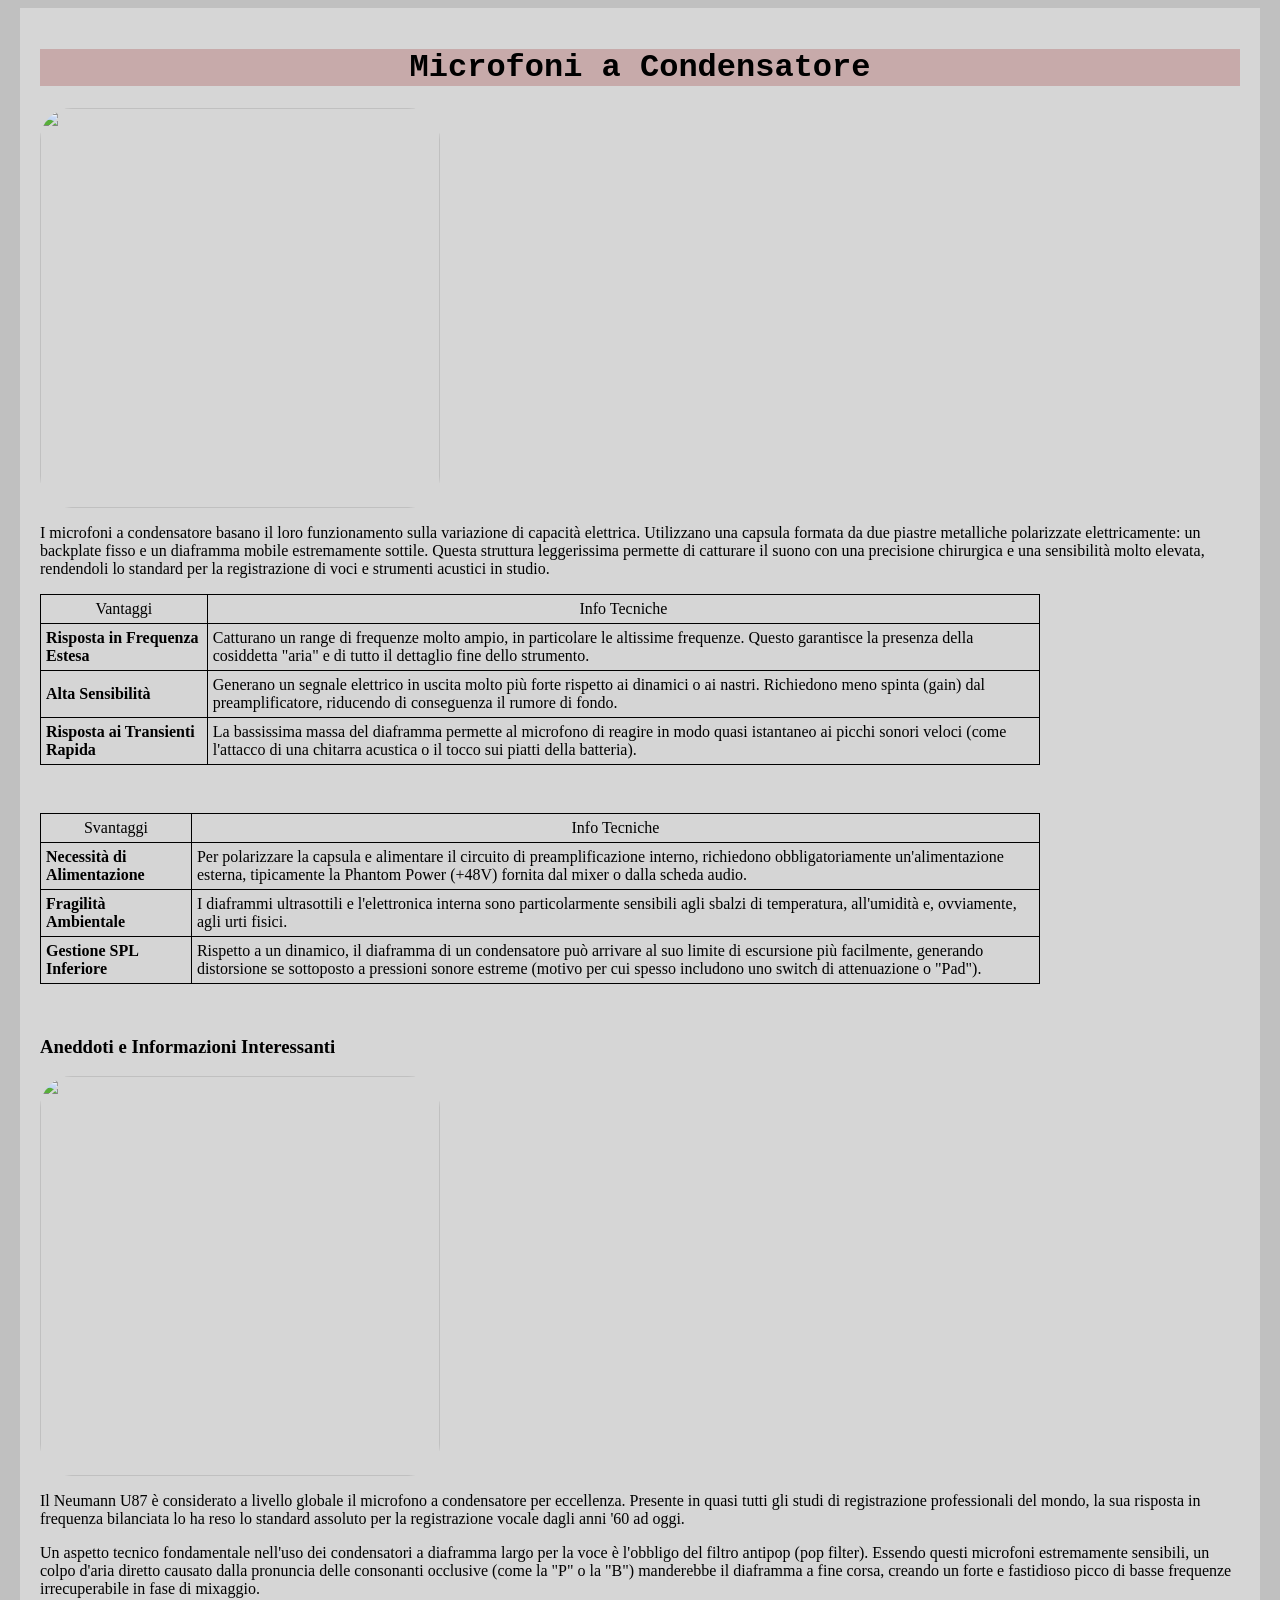
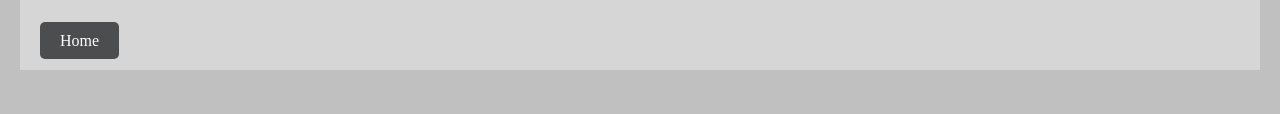
==== condensatori.html @ 71fcc0f5 "Add files via upload" ====
<html>
<head>
    <title>E-Audio Precision</title>
    <script type="text/javascript" id="cookiebanner" src="https://cdn.jsdelivr.net/gh/dobarkod/cookie-banner@1.2.2/dist/cookiebanner.min.js"></script>
    <link rel="stylesheet" href="studiocaracter.css">


</head>
<body bgcolor="silver">
    <div class="contenitore">


    <h1 style="background-color: rgba(139, 0, 0, 0.209); text-align: center;">Microfoni a Condensatore</h1>
    
    <img src="foto_sito/20261021_190311(1).jpg"; onclick="mostraTesto_2()">
    
    <p id="descrizione_2" style="display: none; ">
        (Da sinistra: microfono da misurazione Behringer ECM8000, coppia stereo a diaframma piccolo Behringer C-2, e microfono a condensatore Sontronics STC-2.)</p>
    <script>
        function mostraTesto_2() {
            document.getElementById("descrizione_2").style.display = "block";
        }
    </script>
    
    <p>
        I microfoni a condensatore basano il loro funzionamento sulla variazione di capacità elettrica. Utilizzano una capsula formata da due piastre metalliche polarizzate elettricamente: un backplate fisso e un diaframma mobile estremamente sottile. Questa struttura leggerissima permette di catturare il suono con una precisione chirurgica e una sensibilità molto elevata, rendendoli lo standard per la registrazione di voci e strumenti acustici in studio.
    </p>

    <!-- TABELLA VANTAGGI -->
    <table>
        <tr>
            <th>Vantaggi
                
            </th>
            <th>
                Info Tecniche
            </th>
        </tr>
        <tr>
            <td><b>Risposta in Frequenza Estesa</b></td>
            <td>Catturano un range di frequenze molto ampio, in particolare le altissime frequenze. Questo garantisce la presenza della cosiddetta "aria" e di tutto il dettaglio fine dello strumento.</td>
        </tr>
        <tr>
            <td><b>Alta Sensibilità</b></td>
            <td>Generano un segnale elettrico in uscita molto più forte rispetto ai dinamici o ai nastri. Richiedono meno spinta (gain) dal preamplificatore, riducendo di conseguenza il rumore di fondo.</td>
        </tr>
         <tr>
            <td><b>Risposta ai Transienti Rapida</b></td>
            <td>La bassissima massa del diaframma permette al microfono di reagire in modo quasi istantaneo ai picchi sonori veloci (come l'attacco di una chitarra acustica o il tocco sui piatti della batteria).</td>
        </tr>
    </table>

    <br>

    <!-- TABELLA SVANTAGGI -->
    <table>
        <tr>
            <th>Svantaggi</th>
            <th>Info Tecniche</th>
        </tr>
        <tr>
            <td><strong>Necessità di Alimentazione</strong></td>
            <td>Per polarizzare la capsula e alimentare il circuito di preamplificazione interno, richiedono obbligatoriamente un'alimentazione esterna, tipicamente la Phantom Power (+48V) fornita dal mixer o dalla scheda audio.</td>
        </tr>
        <tr>
            <td><strong>Fragilità Ambientale</strong></td>
            <td>I diaframmi ultrasottili e l'elettronica interna sono particolarmente sensibili agli sbalzi di temperatura, all'umidità e, ovviamente, agli urti fisici.</td>
        </tr>
         <tr>
            <td><strong>Gestione SPL Inferiore</strong></td>
            <td>Rispetto a un dinamico, il diaframma di un condensatore può arrivare al suo limite di escursione più facilmente, generando distorsione se sottoposto a pressioni sonore estreme (motivo per cui spesso includono uno switch di attenuazione o "Pad").</td>
        </tr>
    </table>

    <br>

    <h3>Aneddoti e Informazioni Interessanti</h3>

    <img src="https://thumb.wikimedia.org/wikipedia/commons/thumb/c/ce/Neumann_U87%2C_for_guitar_and_mandolin._Bit_bright_for_my_tastes%2C_but_useful_for_a_lot_of_things._%28by_Joseph_Brent%29.jpg/960px-Neumann_U87%2C_for_guitar_and_mandolin._Bit_bright_for_my_tastes%2C_but_useful_for_a_lot_of_things._%28by_Joseph_Brent%29.jpg?utm_source=commons.wikimedia.org&utm_campaign=imageinfo&utm_content=thumbnail">

    <p>
        Il Neumann U87 è considerato a livello globale il microfono a condensatore per eccellenza. Presente in quasi tutti gli studi di registrazione professionali del mondo, la sua risposta in frequenza bilanciata lo ha reso lo standard assoluto per la registrazione vocale dagli anni '60 ad oggi.
    </p>

    <p>
        Un aspetto tecnico fondamentale nell'uso dei condensatori a diaframma largo per la voce è l'obbligo del filtro antipop (pop filter). Essendo questi microfoni estremamente sensibili, un colpo d'aria diretto causato dalla pronuncia delle consonanti occlusive (come la "P" o la "B") manderebbe il diaframma a fine corsa, creando un forte e fastidioso picco di basse frequenze irrecuperabile in fase di mixaggio.
    </p>
    <br>
    <a href="index.html" class="pulsante-home">Home</a>
    </div>
    
    <br>
    <br>
    
</body>



</html>
---- studiocaracter.css ----
h1,h2 {color: rgb(0, 0, 0); font-family: Courier New ;}
img {
    width: 400px;
    margin-bottom:auto;
    margin-left: auto;
    margin-right: auto;
    border-radius: 8%;
}

.mio-pulsante {
    color: rgb(0, 0, 255);
}
table{
    max-width: 1000px;         
    border: 1px solid black;   /* Crea un bordo nero solido di 1 pixel */
    border-collapse: collapse; /* Unisce i bordi adiacenti in una linea singola pulita */
    margin-top: 15px;
    margin-bottom: 15px;
    border-radius: 10px;

}

th{
    border: 1px solid black;   /* Crea un bordo nero solido di 1 pixel */
    border-collapse: collapse; /* Unisce i bordi adiacenti in una linea singola pulita */
    font-weight: normal; /* spesore minore*/
    padding: 5px;
    border-radius: 5px;
}

td{
    border: 1px solid black;   /* Crea un bordo nero solido di 1 pixel */
    border-collapse: collapse; /* Unisce i bordi adiacenti in una linea singola pulita */
    background-color: #d6d6d6c5; 
    padding: 5px;
}

.contenitore {
    max-width: 1200px; 
    margin: 0 auto;   
    padding: 20px;    /* Crea spazio interno affinché il testo non tocchi i bordi del contenitore */
    
    /* Le due righe seguenti sono opzionali, ma danno un aspetto molto curato */
    background-color: #d6d6d6; 
}

.pulsante-home {
    background-color: #3a3b3ce0;
    color: #ffffff;
    padding: 10px 20px;
    border-radius: 5px;   
    border-width: 0cap;
    text-decoration: none; /*no linea sotto*/
}
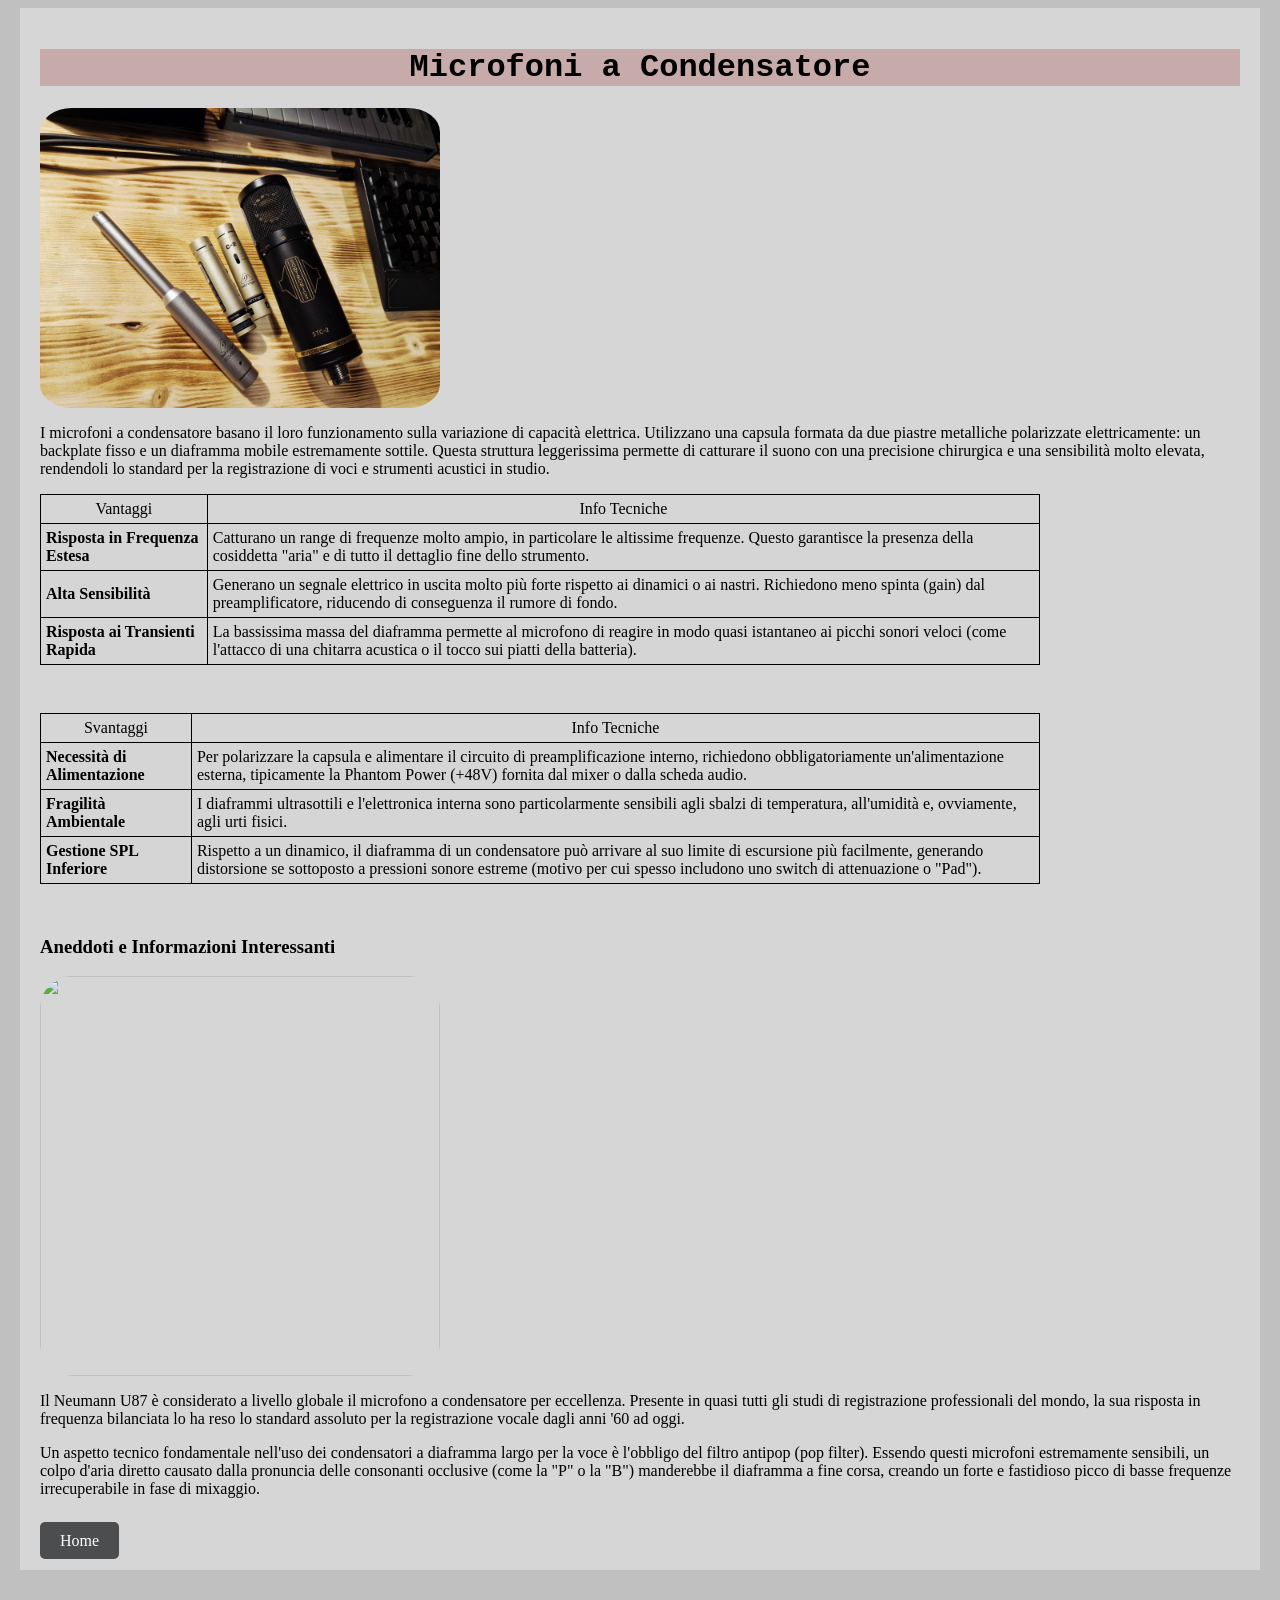
==== commit 1c995b68: "Update condensatori.html" ====
--- a/condensatori.html
+++ b/condensatori.html
@@ -12,7 +12,7 @@
 
     <h1 style="background-color: rgba(139, 0, 0, 0.209); text-align: center;">Microfoni a Condensatore</h1>
     
-    <img src="foto_sito/20261021_190311(1).jpg"; onclick="mostraTesto_2()">
+    <img src="foto_sito/20261021_190311(1).jpg" onclick="mostraTesto_2()">
     
     <p id="descrizione_2" style="display: none; ">
         (Da sinistra: microfono da misurazione Behringer ECM8000, coppia stereo a diaframma piccolo Behringer C-2, e microfono a condensatore Sontronics STC-2.)</p>
@@ -96,4 +96,4 @@
 
 
 
-</html>+</html>
